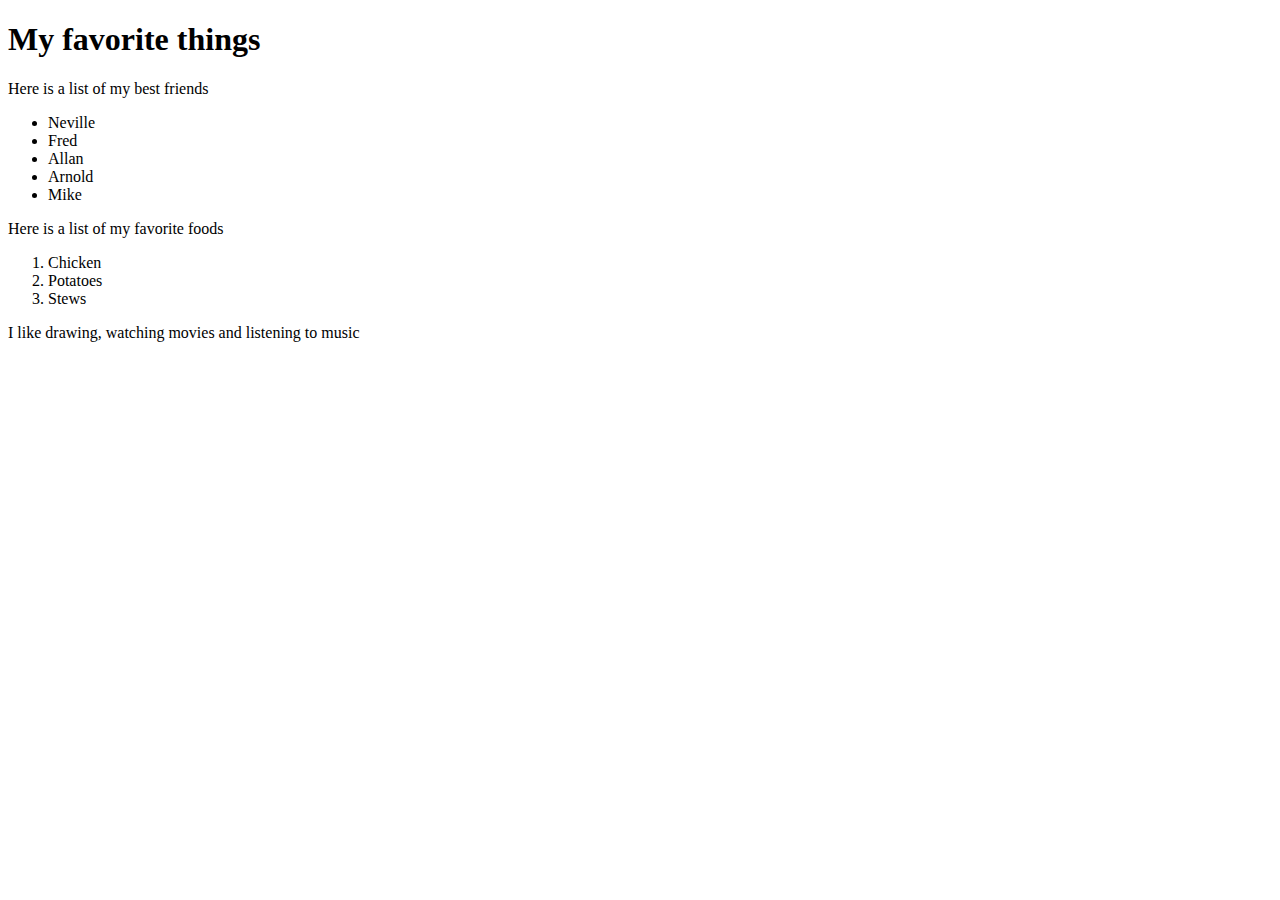
==== my-favotite-things.html @ 3fc382c1 "Final on favorite things" ====
<!DOCTYPE html>
<html>
 <head>
  <title>My Favorite Things</title>
 </head>
 <body>
   <h1>My favorite things</h1>
   <p>Here is a list of my best friends
     <ul>
       <li>Neville</li>
       <li>Fred</li>
       <li>Allan</li>
       <li>Arnold</li>
       <li>Mike</li>
     </ul>
   </p>
   <p>Here is a list of my favorite foods
     <ol>
       <li>Chicken</li>
       <li>Potatoes</li>
       <li>Stews</li>
     </ol>
   </p>
   <p>I like drawing, watching movies and listening to music</p>
 </body>
</html>
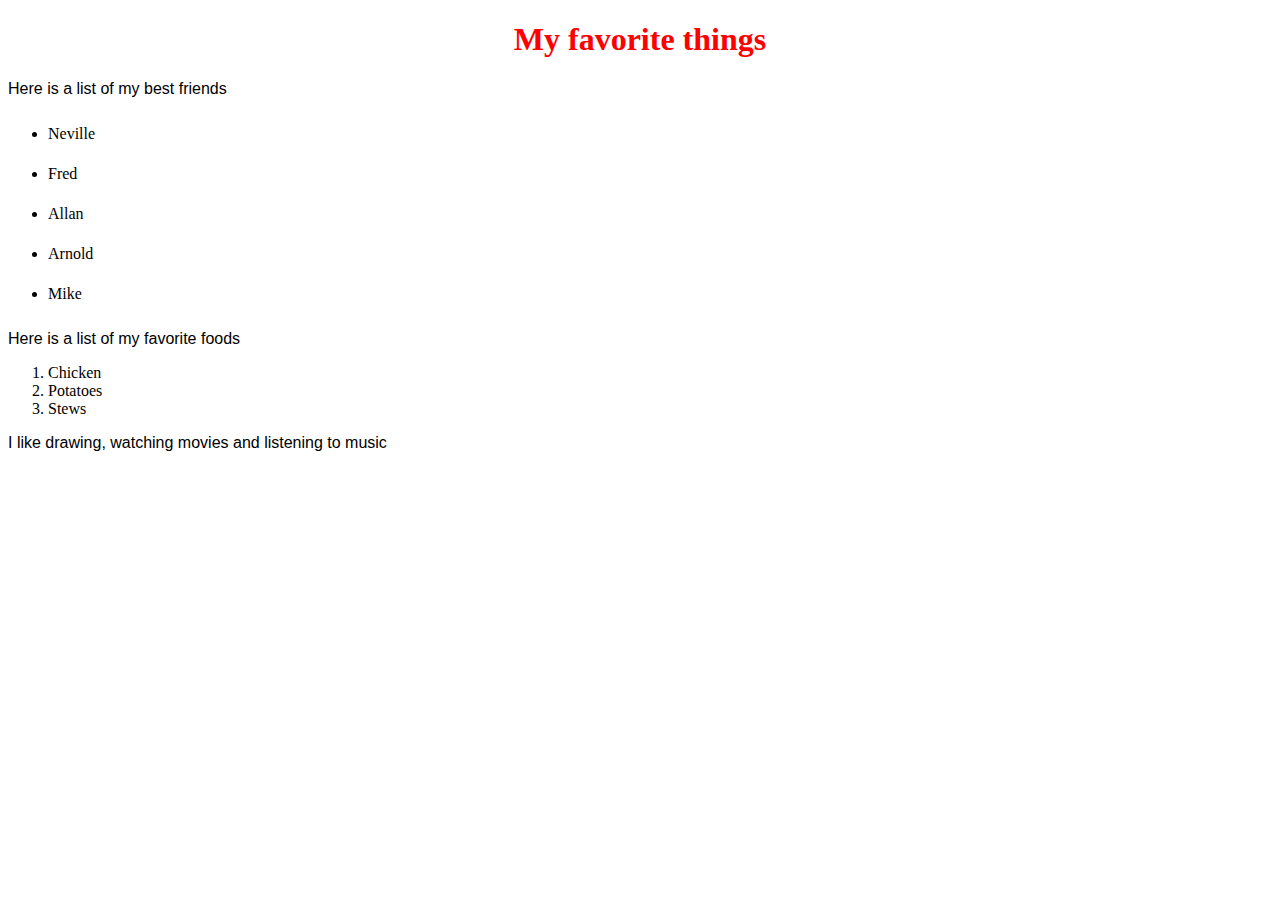
==== commit 08d95758: "Renamed my-first-website.html to index.html" ====
--- a/my-favotite-things.html
+++ b/my-favotite-things.html
@@ -2,6 +2,7 @@
 <html>
  <head>
   <title>My Favorite Things</title>
+  <link href="css/styles.css" rel="stylesheet" type="text/css">
  </head>
  <body>
    <h1>My favorite things</h1>
--- a/css/styles.css
+++ b/css/styles.css
@@ -0,0 +1,15 @@
+h1 {
+  color:red;
+  text-align: center;
+}
+h2 {
+  color: green;
+  font-style:italic;
+  text-align:center;
+}
+p {
+  font-family: sans-serif;
+}
+ul{
+  line-height: 40px;
+}
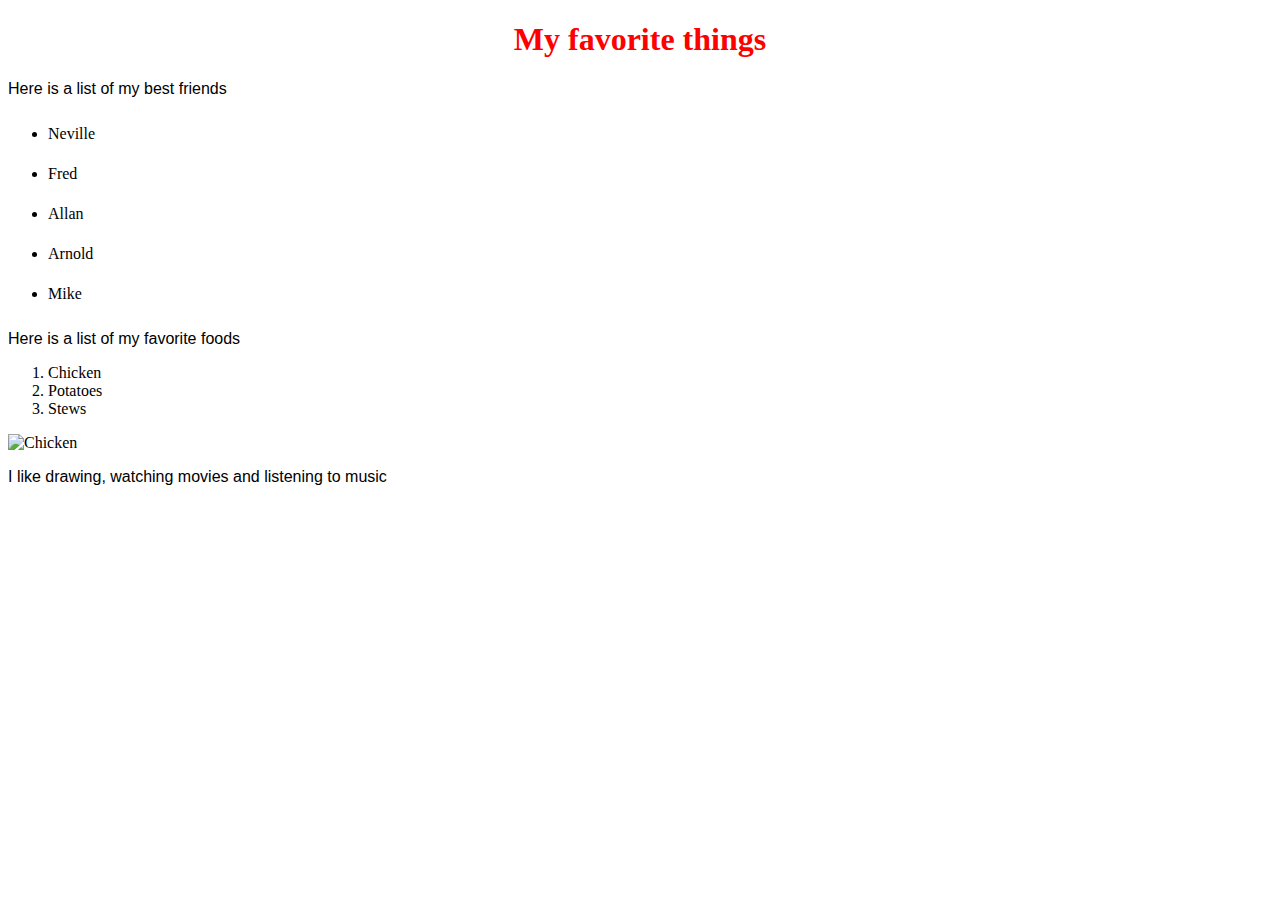
==== commit 12b269d2: "Added an image" ====
--- a/my-favotite-things.html
+++ b/my-favotite-things.html
@@ -22,6 +22,7 @@
        <li>Stews</li>
      </ol>
    </p>
+   <img src="images/food.jpg" alt="Chicken" width="480" height="360">
    <p>I like drawing, watching movies and listening to music</p>
  </body>
 </html>
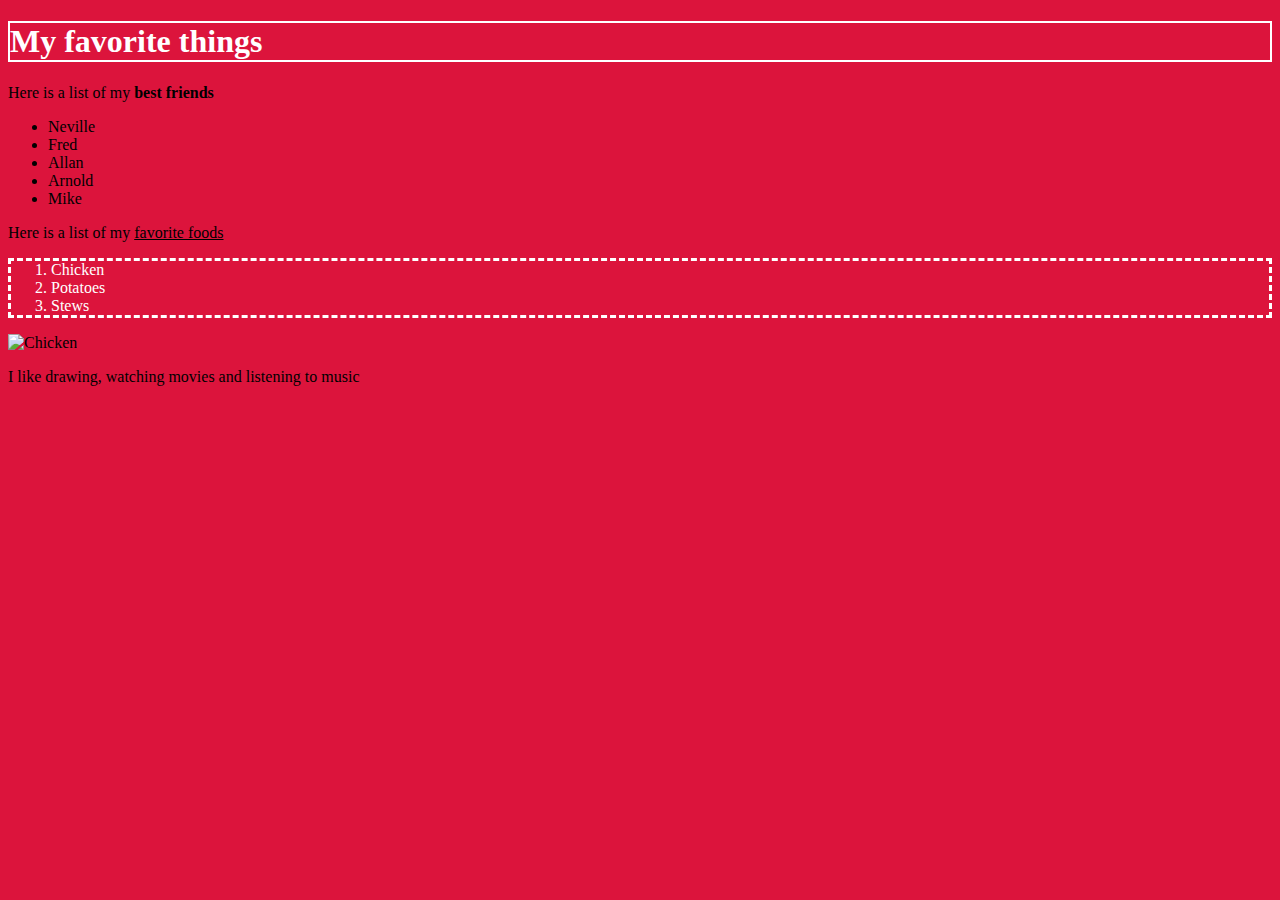
==== commit 1e8990a4: "Linked stylesheet styles2 to the html file" ====
--- a/my-favotite-things.html
+++ b/my-favotite-things.html
@@ -2,11 +2,11 @@
 <html>
  <head>
   <title>My Favorite Things</title>
-  <link href="css/styles.css" rel="stylesheet" type="text/css">
+  <link href="css/styles2.css" rel="stylesheet" type="text/css">
  </head>
  <body>
    <h1>My favorite things</h1>
-   <p>Here is a list of my best friends
+   <p>Here is a list of my <strong>best friends</strong>
      <ul>
        <li>Neville</li>
        <li>Fred</li>
@@ -15,7 +15,7 @@
        <li>Mike</li>
      </ul>
    </p>
-   <p>Here is a list of my favorite foods
+   <p>Here is a list of my <ins>favorite foods</ins>
      <ol>
        <li>Chicken</li>
        <li>Potatoes</li>
--- a/css/styles2.css
+++ b/css/styles2.css
@@ -0,0 +1,18 @@
+body{
+  background-color: Crimson;
+
+}
+h1{
+  font-family:cursive;
+  font-size:200%;
+  color:white;
+  border: 2px solid white
+}
+ul{
+  font-size: 130%
+  line-height:inherit;
+}
+ol{
+  border: 3px dashed white;
+  color: white;
+}
